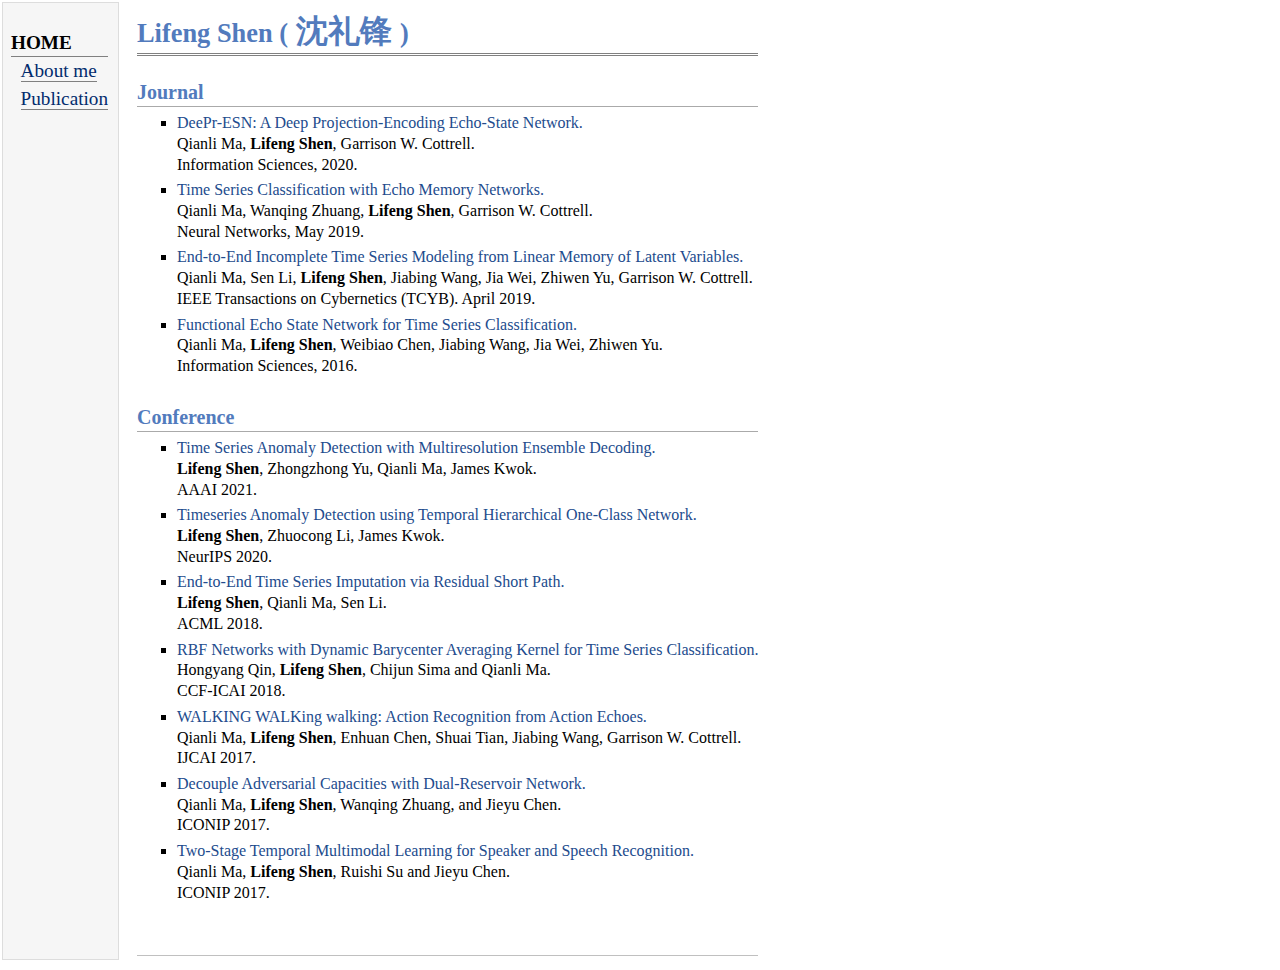
==== publication.html @ b0533fb1 "pub" ====
<!DOCTYPE html PUBLIC "-//W3C//DTD XHTML 1.1//EN"
  "http://www.w3.org/TR/xhtml11/DTD/xhtml11.dtd">
<html xmlns="http://www.w3.org/1999/xhtml" xml:lang="en">
<head>
<meta name="generator" content="jemdoc, see http://jemdoc.jaboc.net/" />
<meta http-equiv="Content-Type" content="text/html;charset=utf-8" />
<link rel="icon" href="imgs/bee.ico">
<link rel="stylesheet" href="css/jemdoc.css" type="text/css" />
<title>Lifeng Shen</title>
</head>

<body>
<table summary="Table for page layout." id="tlayout">
<tr valign="top">
<td id="layout-menu">
<div class="menu-category">HOME</div>
<div class="menu-item"><a href="index.html" class="current">About me</a></div>
<div class="menu-item"><a href="publication.html" class="current">Publication</a></div>
</td>

<td id="layout-content">
<div id="toptitle">
<h1>Lifeng Shen (<font size="6" face="STXingkai"> 沈礼锋 </font>)</h1>
</div>
<!-- content starts -->


<h2>Journal</h2>
<ul>
<li>
<p><a href="">DeePr-ESN: A Deep Projection-Encoding
Echo-State Network. </a><br />
Qianli Ma, <b>Lifeng Shen</b>, Garrison W. Cottrell. <br />
Information Sciences, 2020.
</p>
</li>
<li>
<p><a href="">Time Series Classification
with Echo Memory Networks. </a><br />
Qianli Ma, Wanqing Zhuang, <b>Lifeng Shen</b>, Garrison W. Cottrell. <br />
Neural Networks, May 2019.
</p>
</li>
<li>
<p><a href="">End-to-End Incomplete Time Series Modeling from Linear Memory of Latent Variables. </a><br />
Qianli Ma, Sen Li, <b>Lifeng Shen</b>, Jiabing Wang, Jia Wei, Zhiwen Yu, Garrison W. Cottrell. <br />
IEEE Transactions on Cybernetics (TCYB). April 2019.
</p>
</li>
<li>
<p><a href="">Functional Echo
State Network for Time Series Classification. </a><br />
Qianli Ma, <b>Lifeng Shen</b>, Weibiao Chen, Jiabing Wang, Jia Wei, Zhiwen Yu. <br />
Information Sciences, 2016.
</p>
</li>
</ul>

<h2>Conference</h2>
<ul>
    <li>
<p><a href="">Time Series Anomaly Detection with Multiresolution Ensemble Decoding. </a><br />
<b>Lifeng Shen</b>, Zhongzhong Yu, Qianli Ma, James Kwok. <br />
AAAI 2021.
</p>
</li>
<li>
<p><a href="">Timeseries Anomaly Detection using Temporal Hierarchical One-Class Network. </a><br />
<b>Lifeng Shen</b>, Zhuocong Li, James Kwok. <br />
NeurIPS 2020.
</p>
</li>
<li>
<p><a href="">End-to-End Time Series Imputation via Residual Short Path. </a><br />
<b>Lifeng Shen</b>, Qianli Ma, Sen Li. <br />
ACML 2018.
</p>
</li>
<li>
<p><a href="">RBF Networks with Dynamic Barycenter Averaging Kernel for Time Series Classification. </a><br />
Hongyang Qin, <b>Lifeng Shen</b>, Chijun Sima and Qianli Ma. <br />
CCF-ICAI 2018.
</p>
</li>
<li>
<p><a href="">WALKING WALKing walking: Action Recognition from Action Echoes. </a><br />
Qianli Ma, <b>Lifeng Shen</b>, Enhuan Chen, Shuai Tian, Jiabing Wang, Garrison W. Cottrell. <br />
IJCAI 2017.
</p>
</li>
<li>
<p><a href="">Decouple Adversarial Capacities with Dual-Reservoir Network. </a><br />
Qianli Ma, <b>Lifeng Shen</b>, Wanqing Zhuang, and Jieyu Chen. <br />
ICONIP 2017.
</p>
</li>
<li>
<p><a href="">Two-Stage Temporal Multimodal Learning for Speaker and Speech Recognition. </a><br />
Qianli Ma, <b>Lifeng Shen</b>, Ruishi Su and Jieyu Chen. <br />
ICONIP 2017.
</p>
</li>
</ul>

<div id="footer">
        <div class="footer-text">
        </div>
</div>

<!-- content ends  -->
</tr>
</table>
<script type="text/javascript" id="clustrmaps" src="//cdn.clustrmaps.com/map_v2.js?cl=ffffff&w=200&t=n&d=adgFDsBVtVvEpzt--ikLE-BEoTjeBonRR6X8Uixudcw&ct=050000"></script>
<!-- Global site tag (gtag.js) - Google Analytics -->
<script async src="https://www.googletagmanager.com/gtag/js?id=UA-69341361-1"></script>
<script>
  window.dataLayer = window.dataLayer || [];
  function gtag(){dataLayer.push(arguments);}
  gtag('js', new Date());
  gtag('config', 'UA-69341361-1');
</script>
</body>
</html>
---- css/jemdoc.css ----
/* Default css file for jemdoc. */

table#tlayout {
    border: none;
    border-collapse: separate;
    background: white;
}

body {
	background: white;
	font-family: Georgia, serif, Microsoft YaHei;
	padding-bottom: 8px;
	margin: 0;
}

#layout-menu {
	background: #f6f6f6;
	border: 1px solid #dddddd;
	padding-top: 0.5em;
	padding-left: 8px;
	padding-right: 10px;
	font-size: 1.2em;
	width: auto;
	white-space: nowrap;
    text-align: left;
    vertical-align: top;
}

#layout-menu td {
	background: #f4f4f4;
    vertical-align: top;
}

#layout-content {
	padding-top: 0.0em;
	padding-left: 1.0em;
	padding-right: 1.0em;
    border: none;
    background: white;
    text-align: left;
    vertical-align: top;
}

#layout-menu a {
	line-height: 1.5em;
	margin-left: 0.5em;
}

tt {
    background: #ffffdd;
}

pre, tt {
	font-size: 90%;
	font-family: monaco, monospace;
}

a, a > tt {
	color: #224b8d;
	text-decoration: none;
}

a:hover {
	border-bottom: 1px gray dotted;
}

#layout-menu a.current:link, #layout-menu a.current:visited {
	color: #022b6d;
	border-bottom: 1px gray solid;
}
#layout-menu a:link, #layout-menu a:visited, #layout-menu a:hover {
	color: #527bbd;
	text-decoration: none;
}
#layout-menu a:hover {
	text-decoration: none;
}

div.menu-category {
	border-bottom: 1px solid gray;
	margin-top: 0.8em;
	padding-top: 0.2em;
	padding-bottom: 0.1em;
	font-weight: bold;
}

div.menu-item {
	padding-left: 16px;
	text-indent: -16px;
}

div#toptitle {
	padding-bottom: 0.2em;
	margin-bottom: 1.5em;
	border-bottom: 3px double gray;
}

/* Reduce space if we begin the page with a title. */
div#toptitle + h2, div#toptitle + h3 {
	margin-top: -0.7em;
}

div#subtitle {
	margin-top: 0.0em;
	margin-bottom: 0.0em;
	padding-top: 0em;
	padding-bottom: 0.1em;
}

em {
	font-style: italic;
}

strong {
	font-weight: bold;
}


h1, h2, h3 {
	color: #527bbd;
	margin-top: 0.7em;
	margin-bottom: 0.3em;
	padding-bottom: 0.2em;
	line-height: 1.0;
	padding-top: 0.5em;
	border-bottom: 1px solid #aaaaaa;
}

h1 {
	font-size: 165%;
}

h2 {
	padding-top: 0.8em;
	font-size: 125%;
}

h2 + h3 {
    padding-top: 0.2em;
}

h3 {
	font-size: 110%;
	border-bottom: none;
}

p {
	margin-top: 0.0em;
	margin-bottom: 0.8em;
	padding: 0;
	line-height: 1.3;
}

pre {
	padding: 0;
	margin: 0;
}

div#footer {
	font-size: small;
	border-top: 1px solid #c0c0c0;
	padding-top: 0.1em;
	margin-top: 4.0em;
	color: #c0c0c0;
}

div#footer a {
	color: #80a0b0;
}

div#footer-text {
	float: left;
	padding-bottom: 8px;
}

ul, ol, dl {
	margin-top: 0.2em;
	padding-top: 0;
	margin-bottom: 0.8em;
}

dt {
	margin-top: 0.5em;
	margin-bottom: 0;
}

dl {
	margin-left: 20px;
}

dd {
	color: #222222;
}

dd > *:first-child {
	margin-top: 0;
}

ul {
	list-style-position: outside;
	list-style-type: square;
}

p + ul, p + ol {
	margin-top: -0.5em;
}

li ul, li ol {
	margin-top: -0.3em;
}

ol {
	list-style-position: outside;
	list-style-type: decimal;
}

li p, dd p {
	margin-bottom: 0.3em;
}


ol ol {
	list-style-type: lower-alpha;
}

ol ol ol {
	list-style-type: lower-roman;
}

p + div.codeblock {
	margin-top: -0.6em;
}

div.codeblock, div.infoblock {
	margin-right: 0%;
	margin-top: 1.2em;
	margin-bottom: 1.3em;
}

div.blocktitle {
	font-weight: bold;
	color: #cd7b62;
	margin-top: 1.2em;
	margin-bottom: 0.1em;
}

div.blockcontent {
	border: 1px solid silver;
	padding: 0.3em 0.5em;
}

div.infoblock > div.blockcontent {
	background: #ffffee;
}

div.blockcontent p + ul, div.blockcontent p + ol {
	margin-top: 0.4em;
}

div.infoblock p {
	margin-bottom: 0em;
}

div.infoblock li p, div.infoblock dd p {
	margin-bottom: 0.5em;
}

div.infoblock p + p {
	margin-top: 0.8em;
}

div.codeblock > div.blockcontent {
	background: #f6f6f6;
}

span.pycommand {
	color: #000070;
}

span.statement {
	color: #008800;
}
span.builtin {
	color: #000088;
}
span.special {
	color: #990000;
}
span.operator {
	color: #880000;
}
span.error {
	color: #aa0000;
}
span.comment, span.comment > *, span.string, span.string > * {
	color: #606060;
}

@media print {
	#layout-menu { display: none; }
}

#fwtitle {
	margin: 2px;
}

#fwtitle #toptitle {
	padding-left: 0.5em;
	margin-bottom: 0.5em;
}

#layout-content h1:first-child, #layout-content h2:first-child, #layout-content h3:first-child {
	margin-top: -0.7em;
}

div#toptitle h1, #layout-content div#toptitle h1 {
	margin-bottom: 0.0em;
	padding-bottom: 0.1em;
	padding-top: 0;
	margin-top: 0.5em;
	border-bottom: none;
}

img.eq {
	padding: 0;
	padding-left: 0.1em;
	padding-right: 0.1em;
	margin: 0;
}

img.eqwl {
	padding-left: 2em;
	padding-top: 0.6em;
	padding-bottom: 0.2em;
	margin: 0;
}

table {
    border: 0px solid white;
    border-collapse: collapse;
}

td {
    padding: 2px;
    padding-left: 0.5em;
    padding-right: 0.5em;
    text-align: center;
    border: 0px solid white;
}

table + table {
    margin-top: 1em;
}

tr.heading {
    font-weight: bold;
    border-bottom: 2px solid black;
}

img {
    border: none;
}

table.imgtable, table.imgtable td {
    border: none;
    text-align: left;}

.csslider {
  -moz-perspective: 1300px;
  -ms-perspective: 1300px;
  -webkit-perspective: 1300px;
  perspective: 1300px;
  display: inline-block;
  text-align: left;
  position: relative;
  margin-bottom: 22px;
}
.csslider > input {
  display: none;
}
.csslider > input:nth-of-type(10):checked ~ ul li:first-of-type {
  margin-left: -900%;
}
.csslider > input:nth-of-type(9):checked ~ ul li:first-of-type {
  margin-left: -800%;
}
.csslider > input:nth-of-type(8):checked ~ ul li:first-of-type {
  margin-left: -700%;
}
.csslider > input:nth-of-type(7):checked ~ ul li:first-of-type {
  margin-left: -600%;
}
.csslider > input:nth-of-type(6):checked ~ ul li:first-of-type {
  margin-left: -500%;
}
.csslider > input:nth-of-type(5):checked ~ ul li:first-of-type {
  margin-left: -400%;
}
.csslider > input:nth-of-type(4):checked ~ ul li:first-of-type {
  margin-left: -300%;
}
.csslider > input:nth-of-type(3):checked ~ ul li:first-of-type {
  margin-left: -200%;
}
.csslider > input:nth-of-type(2):checked ~ ul li:first-of-type {
  margin-left: -100%;
}
.csslider > input:nth-of-type(1):checked ~ ul li:first-of-type {
  margin-left: 0%;
}
.csslider > ul {
  position: relative;
  width: 820px;
  height: 420px;
  z-index: 1; 
  font-size: 0;
  line-height: 0;
  background-color: #3a3a3a;
  border: 10px solid #3a3a3a;
  margin: 0 auto;
  padding: 0;
  overflow: hidden;
  white-space: nowrap;
  -moz-box-sizing: border-box;
  -webkit-box-sizing: border-box;
  box-sizing: border-box;
}
.csslider > ul > li {
  position: relative;
  display: inline-block;
  width: 100%;
  height: 100%;
  overflow: hidden;
  font-size: 15px;
  font-size: initial;
  line-height: normal;
  -moz-transition: all 0.5s cubic-bezier(0.4, 1.3, 0.65, 1);
  -o-transition: all 0.5s ease-out;
  -webkit-transition: all 0.5s cubic-bezier(0.4, 1.3, 0.65, 1);
  transition: all 0.5s cubic-bezier(0.4, 1.3, 0.65, 1);
  -moz-background-size: cover;
  -o-background-size: cover;
  -webkit-background-size: cover;
  background-size: cover;
  vertical-align: top;
  -moz-box-sizing: border-box;
  -webkit-box-sizing: border-box;
  box-sizing: border-box;
  white-space: normal;
}
.csslider > ul > li.scrollable {
  overflow-y: scroll;
}
.csslider > .navigation {
  position: absolute;
  bottom: -8px;
  left: 50%;
  z-index: 10;
  margin-bottom: -10px;
  font-size: 0;
  line-height: 0;
  text-align: center;
  -webkit-touch-callout: none;
  -webkit-user-select: none;
  -khtml-user-select: none;
  -moz-user-select: none;
  -ms-user-select: none;
  user-select: none;
}
.csslider > .navigation > div {
  margin-left: -10%;
}
.csslider > .navigation label {
  position: relative;
  display: inline-block;
  cursor: pointer;
  border-radius: 50%;
  margin: 0 4px;
  padding: 4px;
  background: #3a3a3a;
}
.csslider > .navigation label:hover:after {
  opacity: 1;
}
.csslider > .navigation label:after {
  content: '';
  position: absolute;
  left: 50%;
  top: 50%;
  margin-left: -6px;
  margin-top: -6px;
  background: #71ad37;
  border-radius: 50%;
  padding: 6px;
  opacity: 0;
}
.csslider > .arrows {
  -webkit-touch-callout: none;
  -webkit-user-select: none;
  -khtml-user-select: none;
  -moz-user-select: none;
  -ms-user-select: none;
  user-select: none;
}
.csslider.inside .navigation {
  bottom: 10px;
  margin-bottom: 10px;
}
.csslider.inside .navigation label {
  border: 1px solid #7e7e7e;
}
.csslider > input:nth-of-type(1):checked ~ .navigation label:nth-of-type(1):after,
.csslider > input:nth-of-type(2):checked ~ .navigation label:nth-of-type(2):after,
.csslider > input:nth-of-type(3):checked ~ .navigation label:nth-of-type(3):after,
.csslider > input:nth-of-type(4):checked ~ .navigation label:nth-of-type(4):after,
.csslider > input:nth-of-type(5):checked ~ .navigation label:nth-of-type(5):after,
.csslider > input:nth-of-type(6):checked ~ .navigation label:nth-of-type(6):after,
.csslider > input:nth-of-type(7):checked ~ .navigation label:nth-of-type(7):after,
.csslider > input:nth-of-type(8):checked ~ .navigation label:nth-of-type(8):after,
.csslider > input:nth-of-type(9):checked ~ .navigation label:nth-of-type(9):after,
.csslider > input:nth-of-type(10):checked ~ .navigation label:nth-of-type(10):after,
.csslider > input:nth-of-type(11):checked ~ .navigation label:nth-of-type(11):after {
  opacity: 1;
}
.csslider > .arrows {
  position: absolute;
  left: -31px;
  top: 50%;
  width: 100%;
  height: 26px;
  padding: 0 31px;
  z-index: 0;
  -moz-box-sizing: content-box;
  -webkit-box-sizing: content-box;
  box-sizing: content-box;
}
.csslider > .arrows label {
  display: none;
  position: absolute;
  top: -50%;
  padding: 13px;
  box-shadow: inset 2px -2px 0 1px #3a3a3a;
  cursor: pointer;
  -moz-transition: .15s;
  -o-transition: .15s;
  -webkit-transition: .15s;
  transition: .15s;
}
.csslider > .arrows label:hover {
  box-shadow: inset 3px -3px 0 2px #71ad37;
  margin: 0 0px;
}
.csslider > .arrows label:before {
  content: '';
  position: absolute;
  top: -100%;
  left: -100%;
  height: 300%;
  width: 300%;
}
.csslider.infinity > input:first-of-type:checked ~ .arrows label:last-of-type,
.csslider > input:nth-of-type(1):checked ~ .arrows label:nth-of-type(0),
.csslider > input:nth-of-type(2):checked ~ .arrows label:nth-of-type(1),
.csslider > input:nth-of-type(3):checked ~ .arrows label:nth-of-type(2),
.csslider > input:nth-of-type(4):checked ~ .arrows label:nth-of-type(3),
.csslider > input:nth-of-type(5):checked ~ .arrows label:nth-of-type(4),
.csslider > input:nth-of-type(6):checked ~ .arrows label:nth-of-type(5),
.csslider > input:nth-of-type(7):checked ~ .arrows label:nth-of-type(6),
.csslider > input:nth-of-type(8):checked ~ .arrows label:nth-of-type(7),
.csslider > input:nth-of-type(9):checked ~ .arrows label:nth-of-type(8),
.csslider > input:nth-of-type(10):checked ~ .arrows label:nth-of-type(9),
.csslider > input:nth-of-type(11):checked ~ .arrows label:nth-of-type(10) {
  display: block;
  left: 0;
  -moz-transform: rotate(45deg);
  -ms-transform: rotate(45deg);
  -o-transform: rotate(45deg);
  -webkit-transform: rotate(45deg);
  transform: rotate(45deg);
}
.csslider.infinity > input:last-of-type:checked ~ .arrows label:first-of-type,
.csslider > input:nth-of-type(1):checked ~ .arrows label:nth-of-type(2),
.csslider > input:nth-of-type(2):checked ~ .arrows label:nth-of-type(3),
.csslider > input:nth-of-type(3):checked ~ .arrows label:nth-of-type(4),
.csslider > input:nth-of-type(4):checked ~ .arrows label:nth-of-type(5),
.csslider > input:nth-of-type(5):checked ~ .arrows label:nth-of-type(6),
.csslider > input:nth-of-type(6):checked ~ .arrows label:nth-of-type(7),
.csslider > input:nth-of-type(7):checked ~ .arrows label:nth-of-type(8),
.csslider > input:nth-of-type(8):checked ~ .arrows label:nth-of-type(9),
.csslider > input:nth-of-type(9):checked ~ .arrows label:nth-of-type(10),
.csslider > input:nth-of-type(10):checked ~ .arrows label:nth-of-type(11),
.csslider > input:nth-of-type(11):checked ~ .arrows label:nth-of-type(12) {
  display: block;
  right: 0;
  -moz-transform: rotate(225deg);
  -ms-transform: rotate(225deg);
  -o-transform: rotate(225deg);
  -webkit-transform: rotate(225deg);
  transform: rotate(225deg);
}
/*#region MODULES */
/*#endregion */
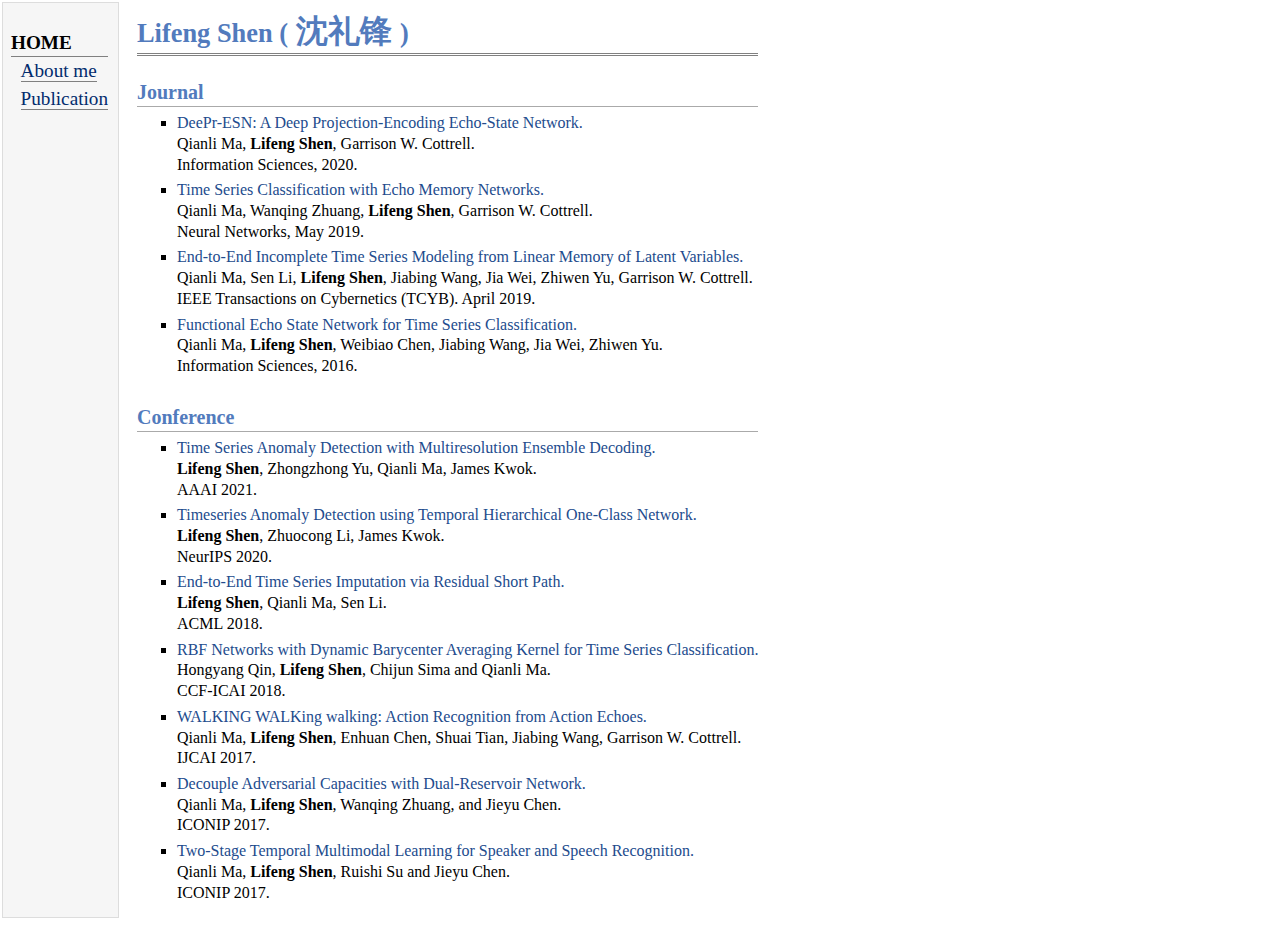
==== commit 64044140: "pub" ====
--- a/publication.html
+++ b/publication.html
@@ -102,10 +102,7 @@
 </li>
 </ul>
 
-<div id="footer">
-        <div class="footer-text">
-        </div>
-</div>
+
 
 <!-- content ends  -->
 </tr>
